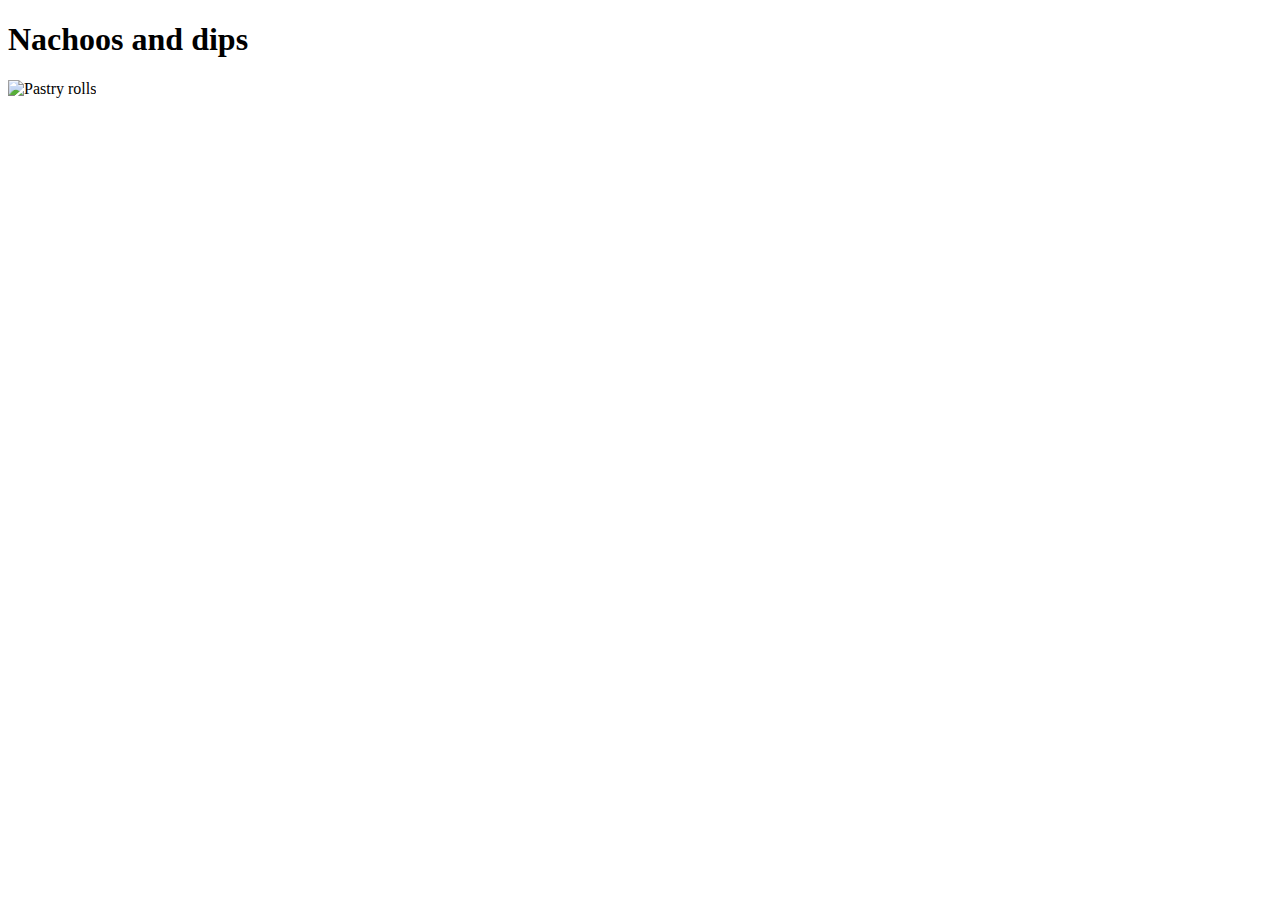
==== recipes/nachos.html @ e470679f "Index.html and recipe pages" ====
<!DOCTYPE html>
<html lang="en">
<head>
   <meta charset="utfls-8">
   <title>pastries</title>
</head>

<body>
   <h1>Nachoos and dips</h1>
 <p><img scr="recipes/pastries.jpg"" alt="Pastry rolls"></p>
 
</body>
</html>
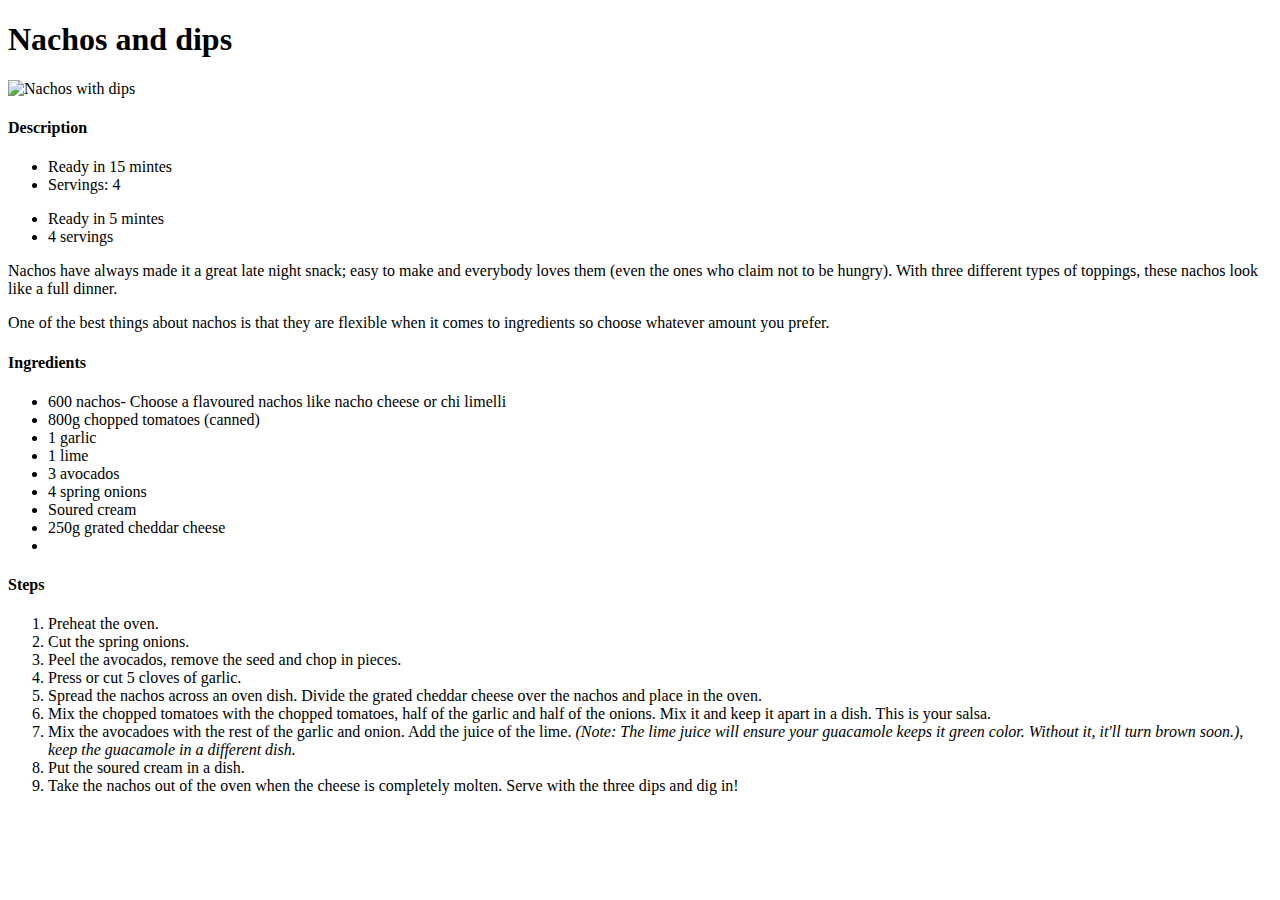
==== commit 425f8df9: "More code and fixed img typo" ====
--- a/recipes/nachos.html
+++ b/recipes/nachos.html
@@ -2,12 +2,39 @@
 <html lang="en">
 <head>
    <meta charset="utfls-8">
-   <title>pastries</title>
+   <title>nachos</title>
 </head>
 
 <body>
-   <h1>Nachoos and dips</h1>
- <p><img scr="recipes/pastries.jpg"" alt="Pastry rolls"></p>
+<h1>Nachos and dips</h1>
+<img src="images/nachos.jpg" alt="Nachos with dips">
+<h4>Description</h4>
+<ul><li>Ready in 15 mintes</li>
+     <li>Servings: 4</li></ul>
+<ul><li>Ready in 5 mintes</li>
+    <li>4 servings</li></ul>
+<p>Nachos have always made it a great late night snack; easy to make and everybody loves them (even the ones who claim not to be hungry). With three different types of toppings, these nachos look like a full dinner.</p>
+<p>One of the best things about nachos is that they are flexible when it comes to ingredients so choose whatever amount you prefer. </p>
  
+ <h4>Ingredients</h4>
+ <ul><li>600 nachos- Choose a flavoured nachos like nacho cheese or chi limelli </li>
+     <li>800g chopped tomatoes (canned)</li>
+     <li>1 garlic</li>
+     <li>1 lime</li>
+     <li>3 avocados</li>
+     <li>4 spring onions</li>
+     <li>Soured cream</li>
+     <li>250g grated cheddar cheese</li>
+     <li></li></ul>
+ <h4>Steps</h4>
+ <ol><li>Preheat the oven.</li>
+     <li>Cut the spring onions.</li>
+     <li>Peel the avocados, remove the seed and chop in pieces.</li>
+     <li>Press or cut 5 cloves of garlic.</li>
+     <li>Spread the nachos across an oven dish. Divide the grated cheddar cheese over the nachos and place in the oven.</li>
+     <li>Mix the chopped tomatoes with the chopped tomatoes, half of the garlic and half of the onions. Mix it and keep it apart in a dish. This is your salsa.</li>
+     <li>Mix the avocadoes with the rest of the garlic and onion. Add the juice of the lime. <i>(Note: The lime juice will ensure your guacamole keeps it green color. Without it, it'll turn brown soon.), keep the guacamole in a different dish.</i></li>
+     <li>Put the soured cream in a dish.</li>
+     <li>Take the nachos out of the oven when the cheese is completely molten. Serve with the three dips and dig in!</li></ol>
 </body>
 </html>
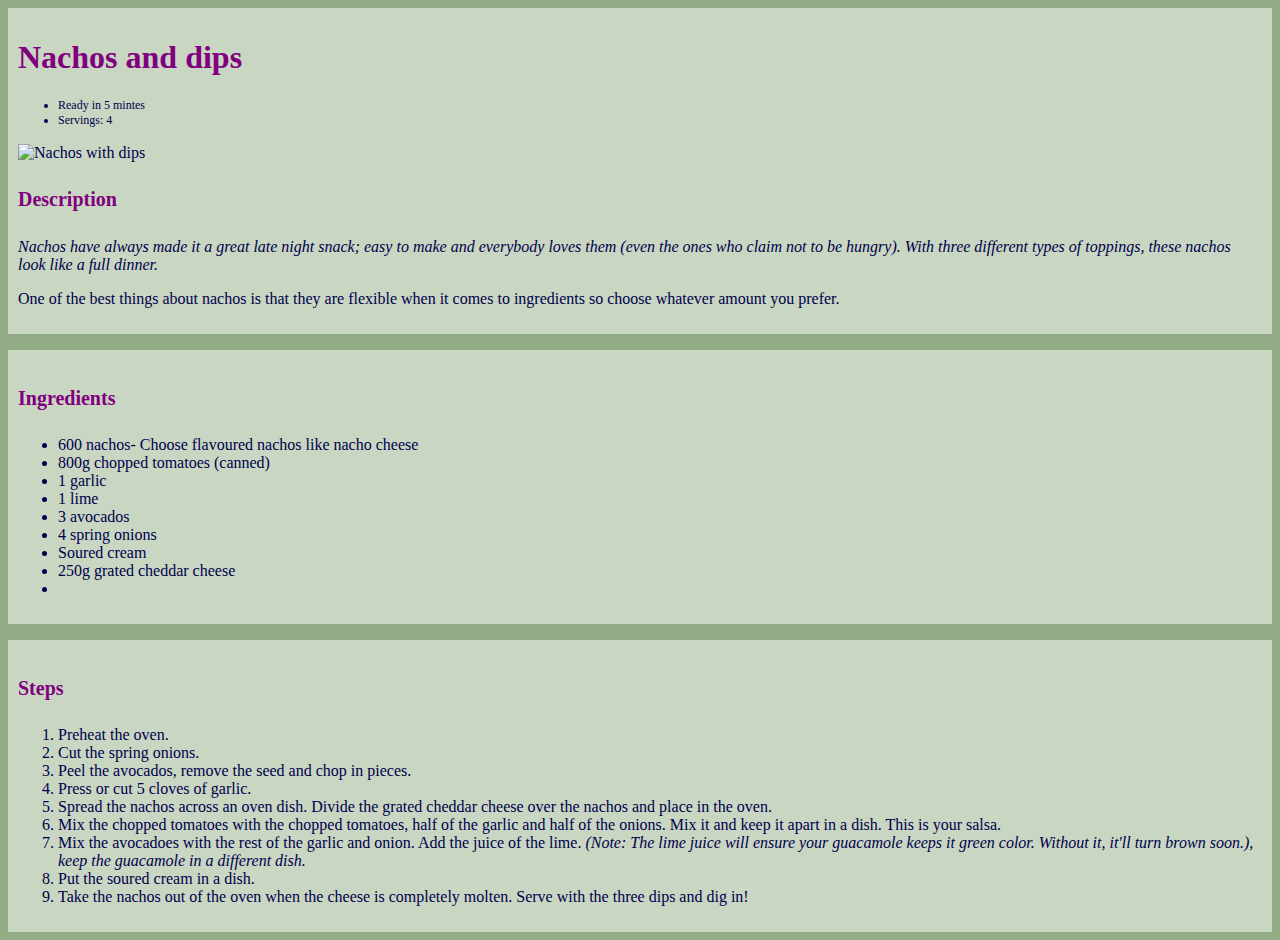
==== commit c87ec27e: "Added basic CSS rules (practice)" ====
--- a/recipes/nachos.html
+++ b/recipes/nachos.html
@@ -3,21 +3,21 @@
 <head>
    <meta charset="utfls-8">
    <title>nachos</title>
+   <link rel="stylesheet" href="../css/styles.css"/>
 </head>
 
 <body>
-<h1>Nachos and dips</h1>
-<img src="images/nachos.jpg" alt="Nachos with dips">
+<div <div class="steps"><h1>Nachos and dips</h1>
+<ul class="mealinfo"><li>Ready in 5 mintes</li>
+    <li>Servings: 4</li></ul>
+<p><img class="foodpic" src="images/nachos.jpg" alt="Nachos with dips"></p>
 <h4>Description</h4>
-<ul><li>Ready in 15 mintes</li>
-     <li>Servings: 4</li></ul>
-<ul><li>Ready in 5 mintes</li>
-    <li>4 servings</li></ul>
-<p>Nachos have always made it a great late night snack; easy to make and everybody loves them (even the ones who claim not to be hungry). With three different types of toppings, these nachos look like a full dinner.</p>
-<p>One of the best things about nachos is that they are flexible when it comes to ingredients so choose whatever amount you prefer. </p>
- 
- <h4>Ingredients</h4>
- <ul><li>600 nachos- Choose a flavoured nachos like nacho cheese or chi limelli </li>
+<p class="intro">Nachos have always made it a great late night snack; easy to make and everybody loves them (even the ones who claim not to be hungry). With three different types of toppings, these nachos look like a full dinner.</p>
+<p>One of the best things about nachos is that they are flexible when it comes to ingredients so choose whatever amount you prefer. </p> </div>
+
+<p> </p> 
+ <div class="steps"><h4>Ingredients</h4>
+ <ul><li>600 nachos- Choose flavoured nachos like nacho cheese </li>
      <li>800g chopped tomatoes (canned)</li>
      <li>1 garlic</li>
      <li>1 lime</li>
@@ -25,8 +25,9 @@
      <li>4 spring onions</li>
      <li>Soured cream</li>
      <li>250g grated cheddar cheese</li>
-     <li></li></ul>
- <h4>Steps</h4>
+     <li></li></ul> </div>
+ <p> </p>
+ <div class="steps"><h4>Steps</h4>
  <ol><li>Preheat the oven.</li>
      <li>Cut the spring onions.</li>
      <li>Peel the avocados, remove the seed and chop in pieces.</li>
@@ -35,6 +36,6 @@
      <li>Mix the chopped tomatoes with the chopped tomatoes, half of the garlic and half of the onions. Mix it and keep it apart in a dish. This is your salsa.</li>
      <li>Mix the avocadoes with the rest of the garlic and onion. Add the juice of the lime. <i>(Note: The lime juice will ensure your guacamole keeps it green color. Without it, it'll turn brown soon.), keep the guacamole in a different dish.</i></li>
      <li>Put the soured cream in a dish.</li>
-     <li>Take the nachos out of the oven when the cheese is completely molten. Serve with the three dips and dig in!</li></ol>
+     <li>Take the nachos out of the oven when the cheese is completely molten. Serve with the three dips and dig in!</li></ol></div>
 </body>
 </html>
--- a/css/styles.css
+++ b/css/styles.css
@@ -0,0 +1,7 @@
+h1, h4 {color:purple; font-weight:bold;}
+h4 {font-size:20px}
+.intro {font-style:italic;}
+.foodpic {height:auto; width:500px;}
+.mealinfo {font-size:12px;}
+body {background-color:hsl(100, 20%, 60%); color:hsl(240, 100%, 15%); font-family:"Lucida Handwriting, Verdana, Arial"}
+.steps {background-color:hsl(100, 20%, 80%); padding:10px;}
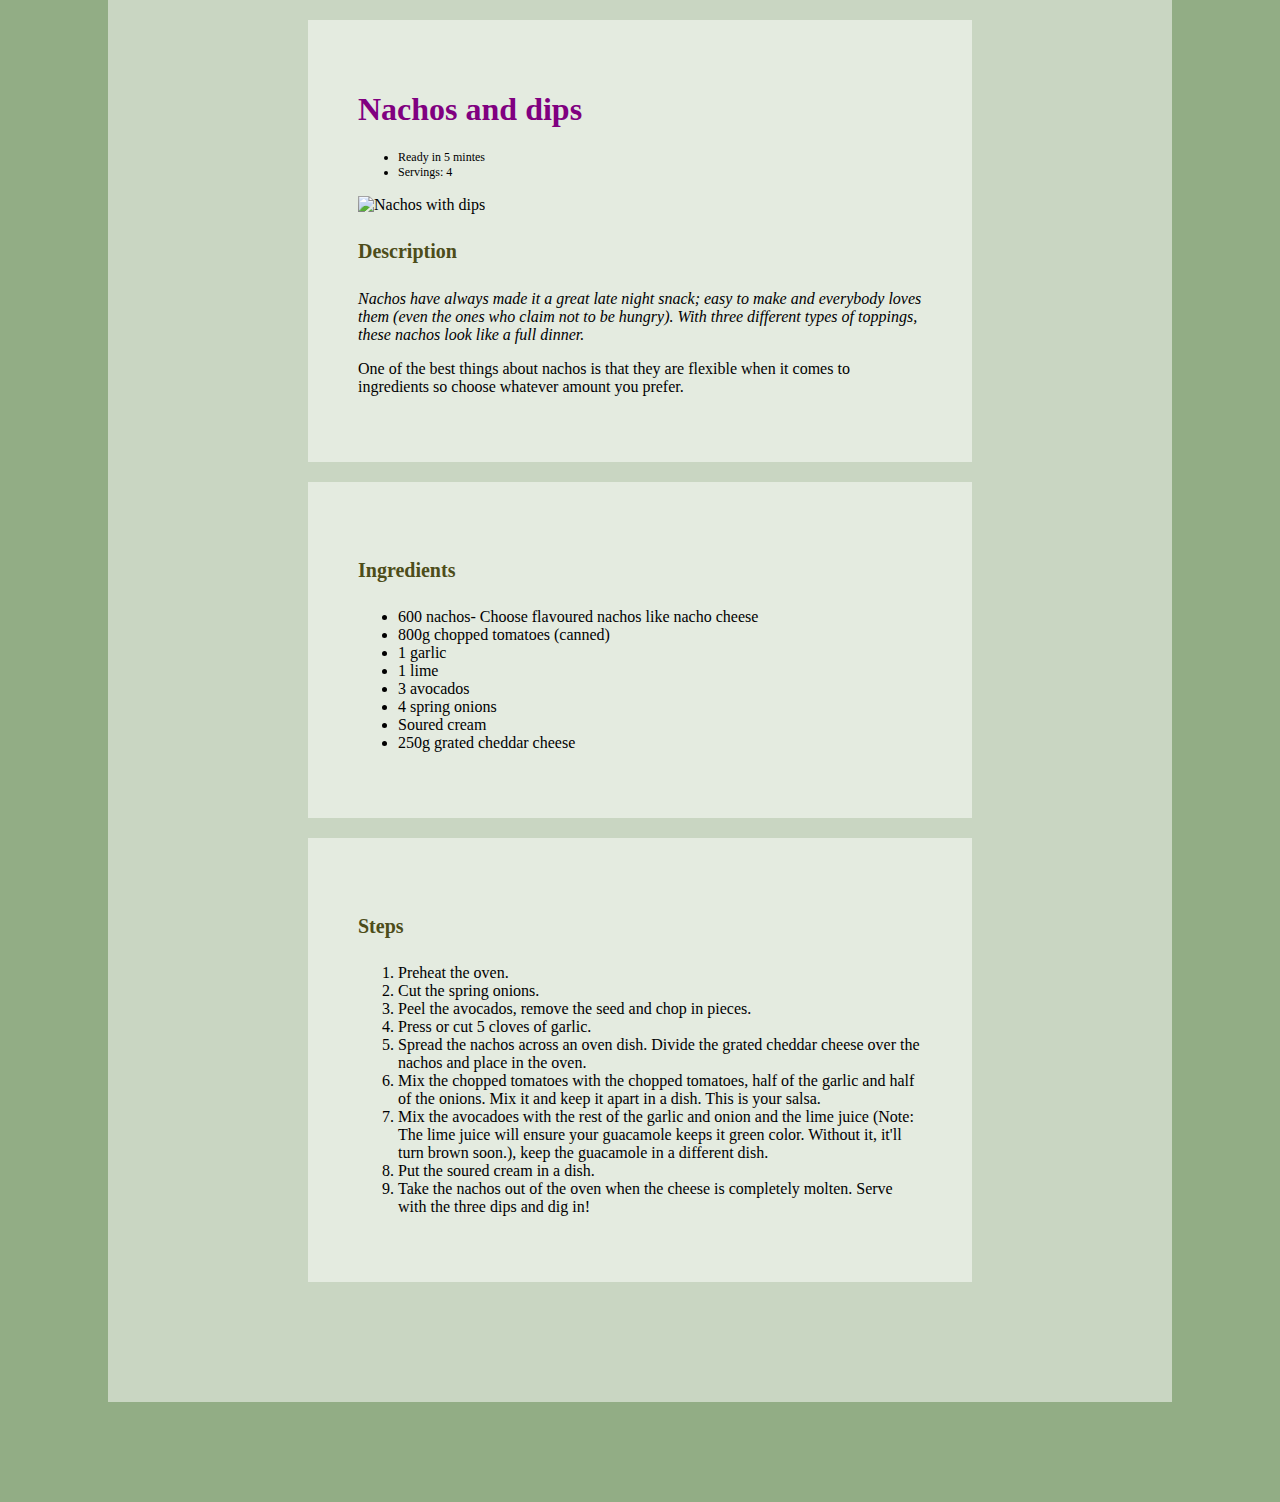
==== commit c259f762: "Added some css/practice box model and brought order back in html code" ====
--- a/recipes/nachos.html
+++ b/recipes/nachos.html
@@ -7,35 +7,39 @@
 </head>
 
 <body>
-<div <div class="steps"><h1>Nachos and dips</h1>
+<div class="background">
+<div <div class="steps">
+<h1>Nachos and dips</h1>
 <ul class="mealinfo"><li>Ready in 5 mintes</li>
-    <li>Servings: 4</li></ul>
+                     <li>Servings: 4</li></ul>
 <p><img class="foodpic" src="images/nachos.jpg" alt="Nachos with dips"></p>
 <h4>Description</h4>
 <p class="intro">Nachos have always made it a great late night snack; easy to make and everybody loves them (even the ones who claim not to be hungry). With three different types of toppings, these nachos look like a full dinner.</p>
-<p>One of the best things about nachos is that they are flexible when it comes to ingredients so choose whatever amount you prefer. </p> </div>
-
-<p> </p> 
- <div class="steps"><h4>Ingredients</h4>
- <ul><li>600 nachos- Choose flavoured nachos like nacho cheese </li>
-     <li>800g chopped tomatoes (canned)</li>
-     <li>1 garlic</li>
-     <li>1 lime</li>
-     <li>3 avocados</li>
-     <li>4 spring onions</li>
-     <li>Soured cream</li>
-     <li>250g grated cheddar cheese</li>
-     <li></li></ul> </div>
- <p> </p>
+<p>One of the best things about nachos is that they are flexible when it comes to ingredients so choose whatever amount you prefer. </p>
+</div>
+<div class="steps">
+<h4>Ingredients</h4>
+<ul><li>600 nachos- Choose flavoured nachos like nacho cheese </li>
+    <li>800g chopped tomatoes (canned)</li>
+    <li>1 garlic</li>
+    <li>1 lime</li>
+    <li>3 avocados</li>
+    <li>4 spring onions</li>    
+    <li>Soured cream</li>
+    <li>250g grated cheddar cheese</li>
+    </ul> 
+ </div>
  <div class="steps"><h4>Steps</h4>
  <ol><li>Preheat the oven.</li>
      <li>Cut the spring onions.</li>
      <li>Peel the avocados, remove the seed and chop in pieces.</li>
      <li>Press or cut 5 cloves of garlic.</li>
-     <li>Spread the nachos across an oven dish. Divide the grated cheddar cheese over the nachos and place in the oven.</li>
+     <li>Spread the nachos across an oven dish. Divide the grated     cheddar cheese over the nachos and place in the oven.</li>
      <li>Mix the chopped tomatoes with the chopped tomatoes, half of the garlic and half of the onions. Mix it and keep it apart in a dish. This is your salsa.</li>
-     <li>Mix the avocadoes with the rest of the garlic and onion. Add the juice of the lime. <i>(Note: The lime juice will ensure your guacamole keeps it green color. Without it, it'll turn brown soon.), keep the guacamole in a different dish.</i></li>
+     <li>Mix the avocadoes with the rest of the garlic and onion and the lime juice (Note: The lime juice will ensure your guacamole keeps it green color. Without it, it'll turn brown soon.), keep the guacamole in a different dish.</li>
      <li>Put the soured cream in a dish.</li>
-     <li>Take the nachos out of the oven when the cheese is completely molten. Serve with the three dips and dig in!</li></ol></div>
+     <li>Take the nachos out of the oven when the cheese is completely molten. Serve with the three dips and dig in!</li></ol>
+</div>
+</div>
 </body>
 </html>
--- a/css/styles.css
+++ b/css/styles.css
@@ -1,7 +1,28 @@
-h1, h4 {color:purple; font-weight:bold;}
-h4 {font-size:20px}
-.intro {font-style:italic;}
-.foodpic {height:auto; width:500px;}
-.mealinfo {font-size:12px;}
-body {background-color:hsl(100, 20%, 60%); color:hsl(240, 100%, 15%); font-family:"Lucida Handwriting, Verdana, Arial"}
-.steps {background-color:hsl(100, 20%, 80%); padding:10px;}
+h1 {color: purple;
+    font-weight: bold;}
+h4 {font-size: 20px;
+    color: hsl(60, 50%, 20%);}
+.intro {font-style: italic;}
+.foodpic {height: auto;
+          width: 500px;}
+.mealinfo {font-size: 12px;}
+body {background-color: hsl(100, 20%, 60%);
+      padding-left:100px;
+      padding-right:100px;
+      font-family: "Lucida Handwriting, Verdana, Arial";
+      margin-top: 0px;
+      margin-bottom: 0px;
+      }
+.steps {background-color: hsl(100, 20%, 90%);
+        padding: 50px;
+        margin-left: 200px;
+        margin-right: 200px;
+        margin-top: 0px;
+        margin-bottom: 20px;
+        }
+.background {background-color: hsl(100, 20%, 80%);
+margin-top: 0px;
+margin-bottom: 100px;
+padding-bottom: 100px;
+padding-top: 20px;
+}
